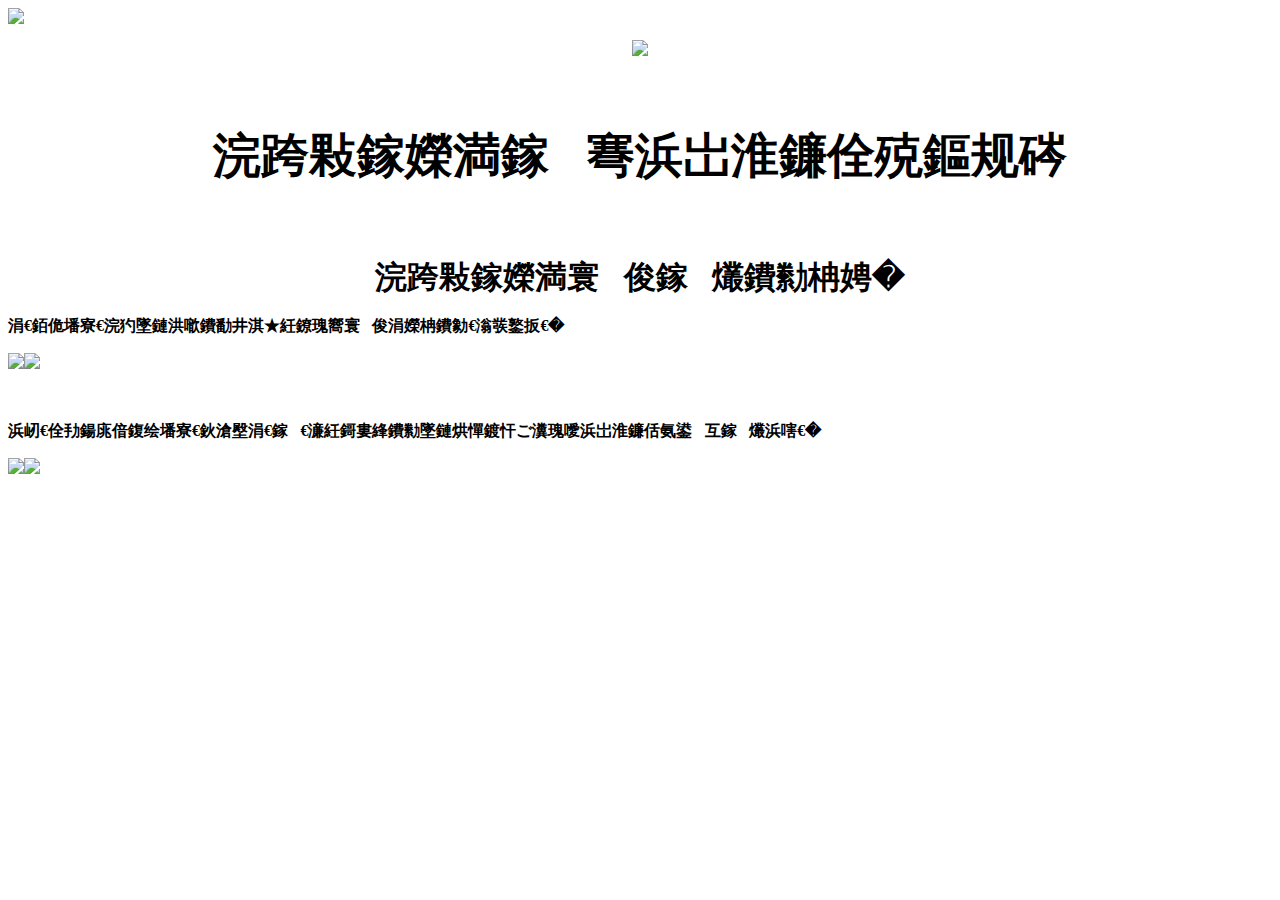
==== ewm.html @ 9241189e "Create ewm.html" ====
<!DOCTYPE html PUBliC "-//W3C//DTD XHTML 1.0 Transitional//EN" "http://www.w3.org/TR/xhtml1/DTD/xhtml1-transitional.dtd">
<html xmlns="http://www.w3.org/1999/xhtml"><head>
<meta content="text/html; charset=gbk" http-equiv="Content-Type">
<title>使用手机扫描二维码的方法</title> <!--网站标题-->    
<meta http-equiv="X-UA-Compatible" content="IE=edge,chrome=1">
<meta name="keywords" content="使用手机扫描二维码的方法" />
<meta name="description" content="使用手机扫描二维码的方法" />
<base href="http://www.srxzz.com/" />   
<link rel="stylesheet" href="http://www.srxzz.com/images/pcIndex.min.css">
<link rel=stylesheet type=text/css href="http://www.srxzz.com/img/mall_view_4179917989.css" />    
<script type="text/javascript" src="http://www.srxzz.com/images/require.min.js"></script>
<script type="text/javascript" src="http://www.srxzz.com/images/pcIndex.min.js"></script>
</head>

<body>
    <header id="common-header">
        <div class="nav-container">
            <div class="logo white">
                <img class="blue-logo-img" src="images/blue_logo.png">
                <div class="logo-line1"></div>
                <div class="logo-line2"></div>
            </div><p align="center"><p align="center"><img src="http://www.srxzz.com/img/dh.png"></p>
            
        </div>
    </header>
    <div class="max-container">
        <article class="parts">
      
<!-- 新加 -->

<div class="main w1100 mb20">
	<div class="det_left fl">
		<div class="det_left_nrbg">
			<a name="a" id="a"></a><br></br>
<p align="center"><font color=black size=7><b>使用手机扫描二维码的方法</b></font></p>
			<div class="det_left_info">
<br></br>
<p align="center"><font color=black size=6><b>使用手机微信扫码的方法</b></font></p>
                                <a name="b" id="b0"></a>
				<span class="det_red_name"><b>一、打开你手机里的微信，点击微信下方的“发现”</b></span>
				<div class="m_fxxq"><font color=black>
					<p>
					<img src="ewm/wx.png" /><img src="ewm/wx1.jpg" />
		
					</p>
				</div>	
       <a name="b" id="b0"></a><br></br>
				<span class="det_red_name"><b>二、然后点击打开“扫一扫”，把你的手机摄像头对准二维码就可以扫码了。</b></span>
				<div class="m_fxxq"><font color=black>
					<p>
					
		<img src="ewm/wx2.jpg" /><img src="ewm/wx3.jpg" />
					</p>
				</div>
	</div>	
</div>
</div>
<!-- /新加 -->
   
 
    </div>
<div style="display:none;">
<script language="javascript" type="text/javascript" src="http://js.users.51.la/17834035.js"></script>
<noscript><a href="http://www.51.la/?17834035" target="_blank"><img alt="&#x6211;&#x8981;&#x5566;&#x514D;&#x8D39;&#x7EDF;&#x8BA1;" src="http://img.users.51.la/17834035.asp" style="border:none" /></a></noscript></div></p>
	</div>
</div>
<!-- /页脚 -->
<div class="kzm_kf"><a href="http://wpa.qq.com/msgrd?v=3&uin=725659&site=qq&menu=yes" target="_blank"></a></div>
</body>
</html>
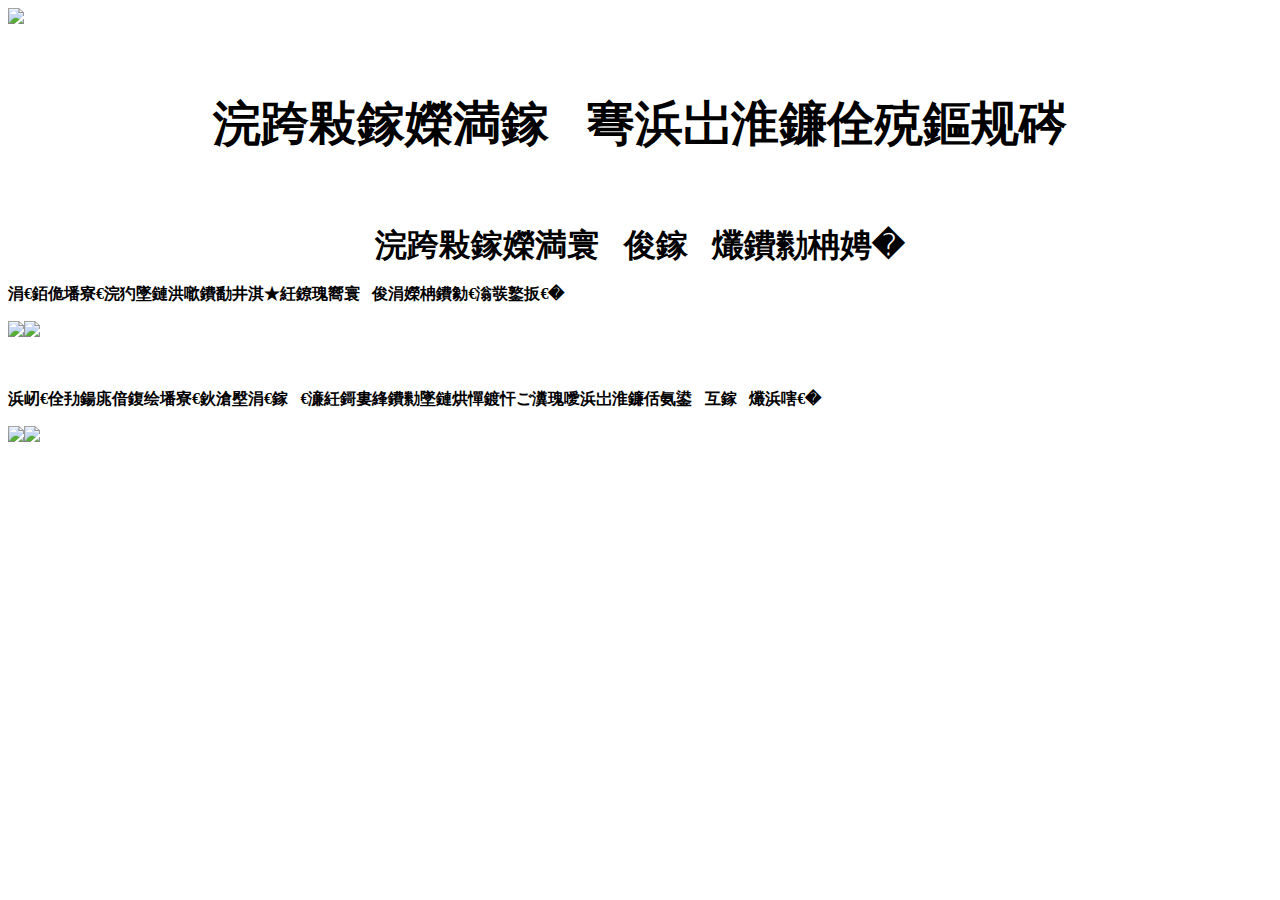
==== commit cc674d07: "Update ewm.html" ====
--- a/ewm.html
+++ b/ewm.html
@@ -20,7 +20,7 @@
                 <img class="blue-logo-img" src="images/blue_logo.png">
                 <div class="logo-line1"></div>
                 <div class="logo-line2"></div>
-            </div><p align="center"><p align="center"><img src="http://www.srxzz.com/img/dh.png"></p>
+            </div><p align="center">
             
         </div>
     </header>
@@ -50,7 +50,7 @@
 				<div class="m_fxxq"><font color=black>
 					<p>
 					
-		<img src="ewm/wx2.jpg" /><img src="ewm/wx3.jpg" />
+		<img src="ewm/wx2.jpg" /><img src="http://ww4.sinaimg.cn/bmiddle/005uJx3ujw1ewsphmhvf9j308c0awjrr.jpg" />
 					</p>
 				</div>
 	</div>	
@@ -61,11 +61,10 @@
  
     </div>
 <div style="display:none;">
-<script language="javascript" type="text/javascript" src="http://js.users.51.la/17834035.js"></script>
-<noscript><a href="http://www.51.la/?17834035" target="_blank"><img alt="&#x6211;&#x8981;&#x5566;&#x514D;&#x8D39;&#x7EDF;&#x8BA1;" src="http://img.users.51.la/17834035.asp" style="border:none" /></a></noscript></div></p>
+</div></p>
 	</div>
 </div>
 <!-- /页脚 -->
-<div class="kzm_kf"><a href="http://wpa.qq.com/msgrd?v=3&uin=725659&site=qq&menu=yes" target="_blank"></a></div>
+<div class="kzm_kf"><a href="http://wpa.qq.com/msgrd?v=3&uin=50555601site=qq&menu=yes" target="_blank"></a></div>
 </body>
 </html>
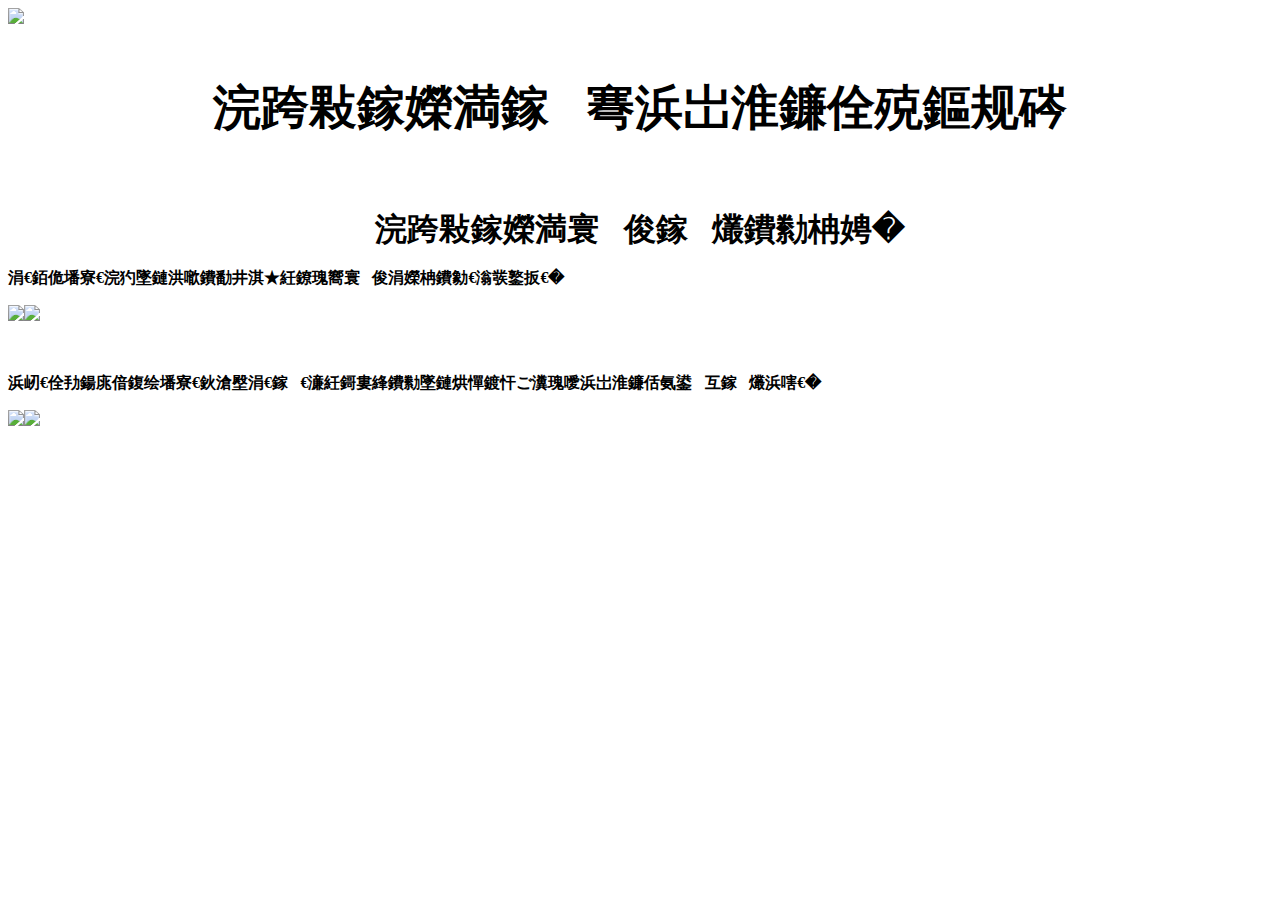
==== commit 2dd9fa1a: "Update ewm.html" ====
--- a/ewm.html
+++ b/ewm.html
@@ -20,7 +20,7 @@
                 <img class="blue-logo-img" src="images/blue_logo.png">
                 <div class="logo-line1"></div>
                 <div class="logo-line2"></div>
-            </div><p align="center">
+            </div>
             
         </div>
     </header>
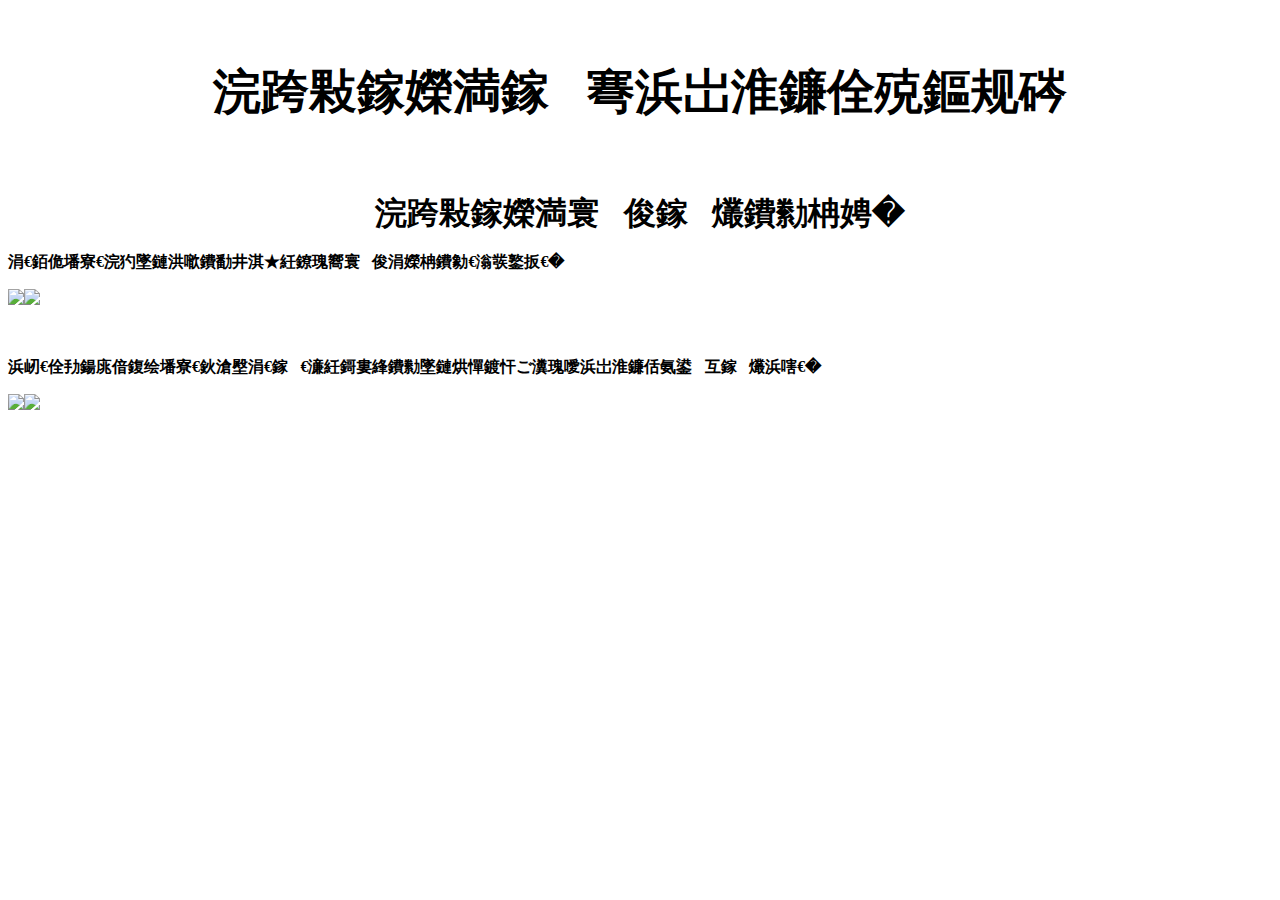
==== commit 1a7b37c0: "Update ewm.html" ====
--- a/ewm.html
+++ b/ewm.html
@@ -15,14 +15,7 @@
 
 <body>
     <header id="common-header">
-        <div class="nav-container">
-            <div class="logo white">
-                <img class="blue-logo-img" src="images/blue_logo.png">
-                <div class="logo-line1"></div>
-                <div class="logo-line2"></div>
-            </div>
-            
-        </div>
+
     </header>
     <div class="max-container">
         <article class="parts">
